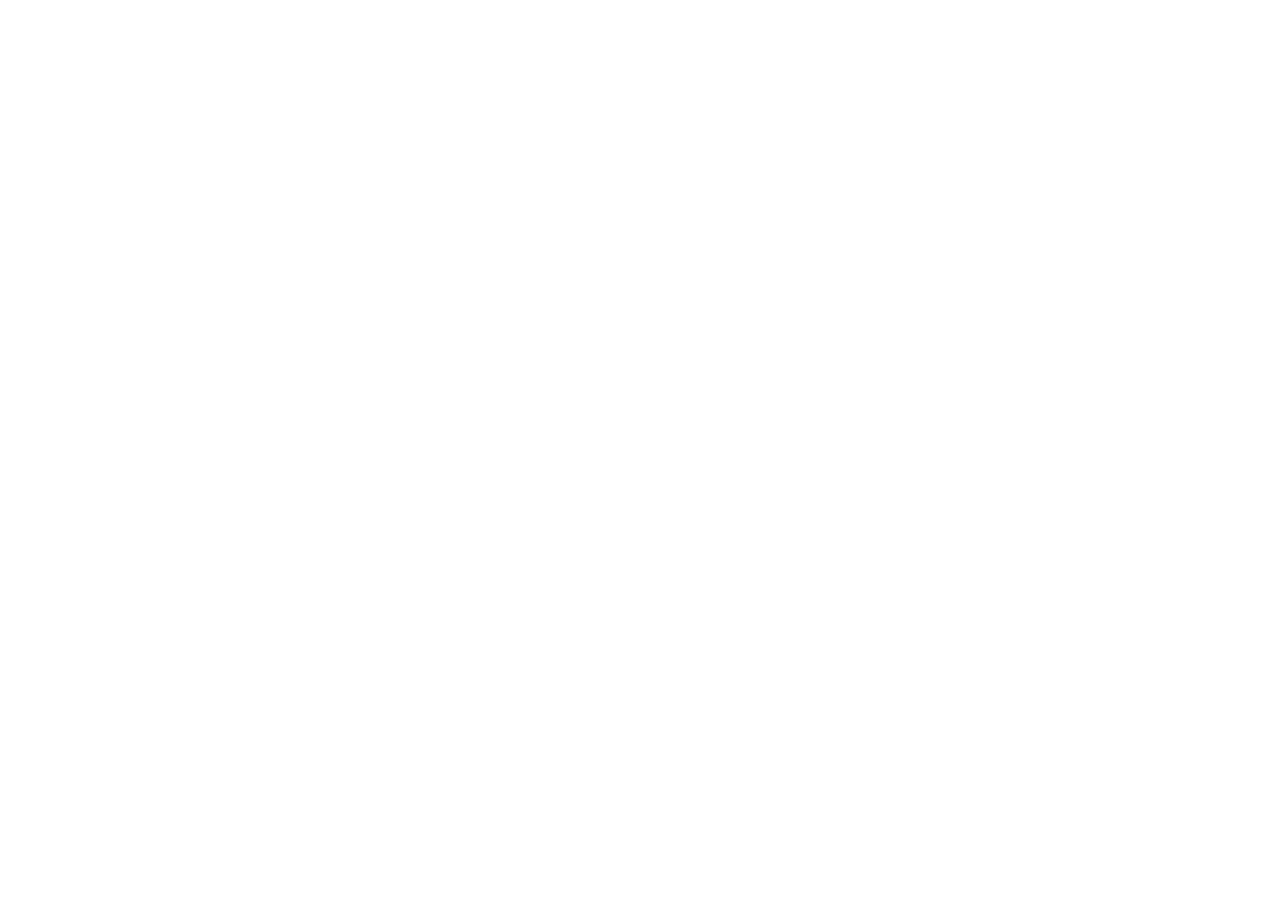
==== recipes/cheesesteak.html @ b955359a "create cheese steak recipe" ====
<!DOCTYPE html>
<html lang="en">
<head>
    <meta charset="UTF-8">
    <meta name="viewport" content="width=device-width, initial-scale=1.0">
    <title>Odin Recipes - Best Cheese Steak</title>
    
</head>
<body>
    
    
</body>
</html>
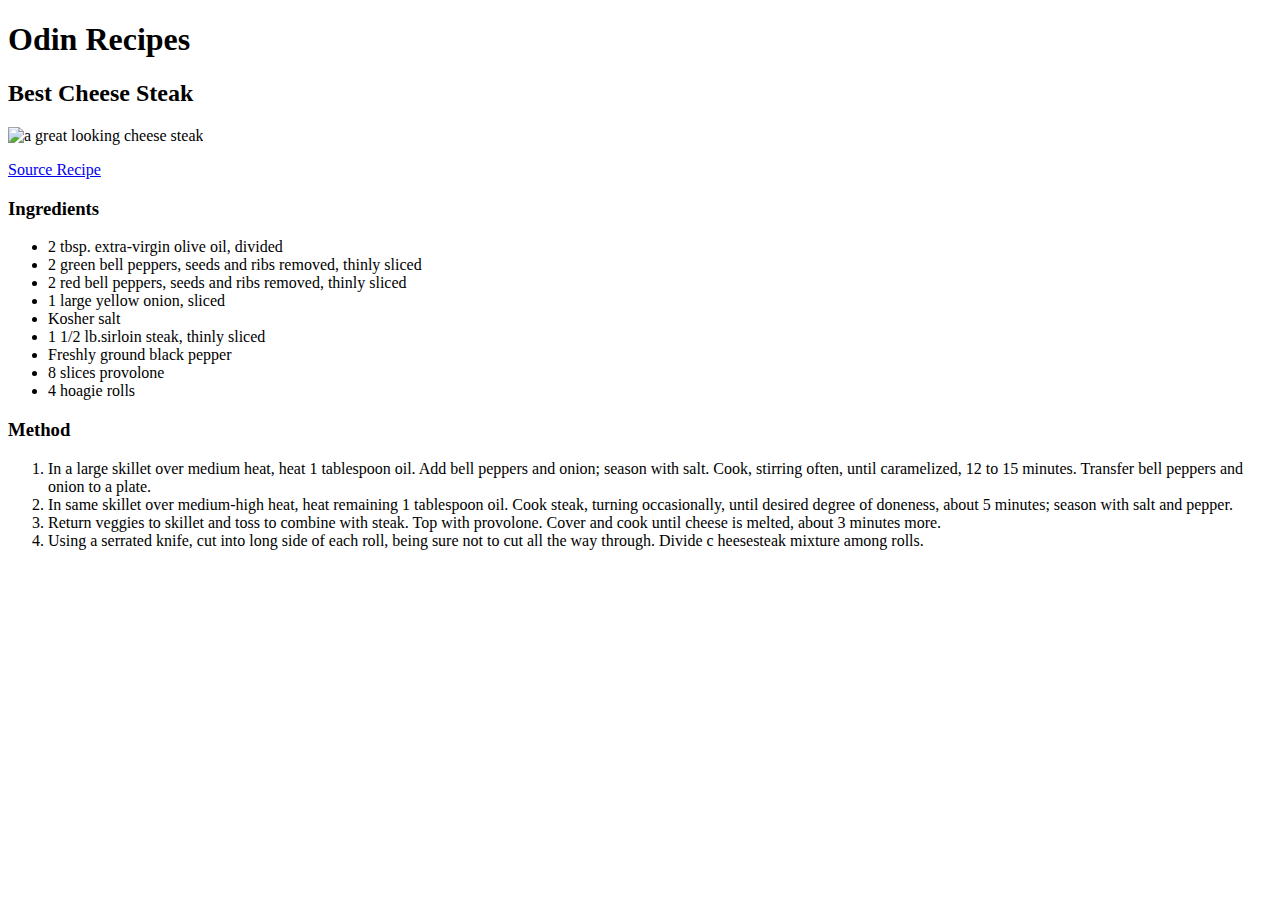
==== commit 94367353: "add content to cheesesteak" ====
--- a/recipes/cheesesteak.html
+++ b/recipes/cheesesteak.html
@@ -7,7 +7,37 @@
     
 </head>
 <body>
-    
+    <h1>Odin Recipes</h1>
+    <h2>Best Cheese Steak</h2>
+    <img src="https://hips.hearstapps.com/hmg-prod/images/philly-cheesesteak-lead-64de7f1914a66.jpg" 
+    alt="a great looking cheese steak" height="500" width="500">
+    <p><a href="https://www.delish.com/cooking/recipe-ideas/recipes/a54006/easy-homemade-philly-cheesesteak-recipe/">
+        Source Recipe
+    </a></p>
+    <h3>Ingredients</h3>
+    <ul>
+        <li>2 tbsp. extra-virgin olive oil, divided</li>
+        <li>2 green bell peppers, seeds and ribs removed, thinly sliced</li>
+        <li>2 red bell peppers, seeds and ribs removed, thinly sliced</li>
+        <li>1 large yellow onion, sliced</li>
+        <li>Kosher salt</li>
+        <li>1 1/2 lb.sirloin steak, thinly sliced</li>
+        <li>Freshly ground black pepper</li>
+        <li>8 slices provolone</li>
+        <li>4 hoagie rolls</li>
+    </ul>
+    <h3>Method</h3>
+    <ol>
+        <li>In a large skillet over medium heat, heat 1 tablespoon oil. Add bell peppers and onion; season with 
+            salt. Cook, stirring often, until caramelized, 12 to 15 minutes. Transfer bell peppers and onion to 
+            a plate.</li>
+        <li>In same skillet over medium-high heat, heat remaining 1 tablespoon oil. Cook steak, turning occasionally, 
+            until desired degree of doneness, about 5 minutes; season with salt and pepper.</li>
+        <li>Return veggies to skillet and toss to combine with steak. Top with provolone. Cover and cook until cheese 
+            is melted, about 3 minutes more.</li>
+        <li>Using a serrated knife, cut into long side of each roll, being sure not to cut all the way through. Divide c
+            heesesteak mixture among rolls.</li>
+    </ol>
     
 </body>
 </html>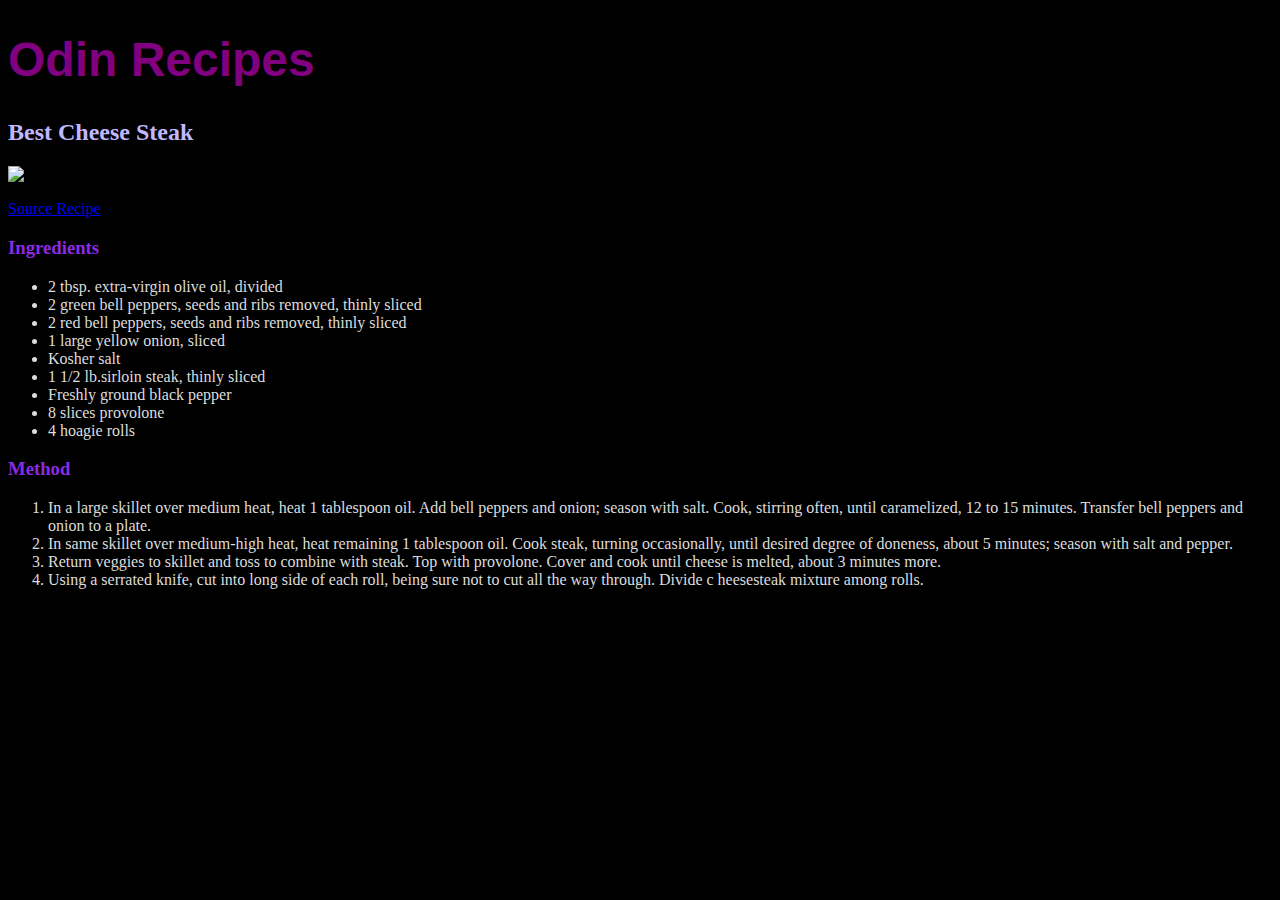
==== commit 41a342e1: "start adding css" ====
--- a/recipes/cheesesteak.html
+++ b/recipes/cheesesteak.html
@@ -3,6 +3,7 @@
 <head>
     <meta charset="UTF-8">
     <meta name="viewport" content="width=device-width, initial-scale=1.0">
+    <link rel="stylesheet" href="../style.css">
     <title>Odin Recipes - Best Cheese Steak</title>
     
 </head>
--- a/style.css
+++ b/style.css
@@ -0,0 +1,27 @@
+
+html {
+    background-color: black
+}
+
+h1 {
+    color: purple;
+    font-weight: bolder;
+    font-family: Tahoma, sans-serif;
+    font-size: 48px;
+}
+
+h2 {
+    color: #c1b7ff;
+}
+
+h3 {
+    color: blueviolet;
+}
+
+li {
+    color: #dddddd ;
+}
+
+.ingredients{
+    font-family: 'Courier New', Courier, monospace;
+}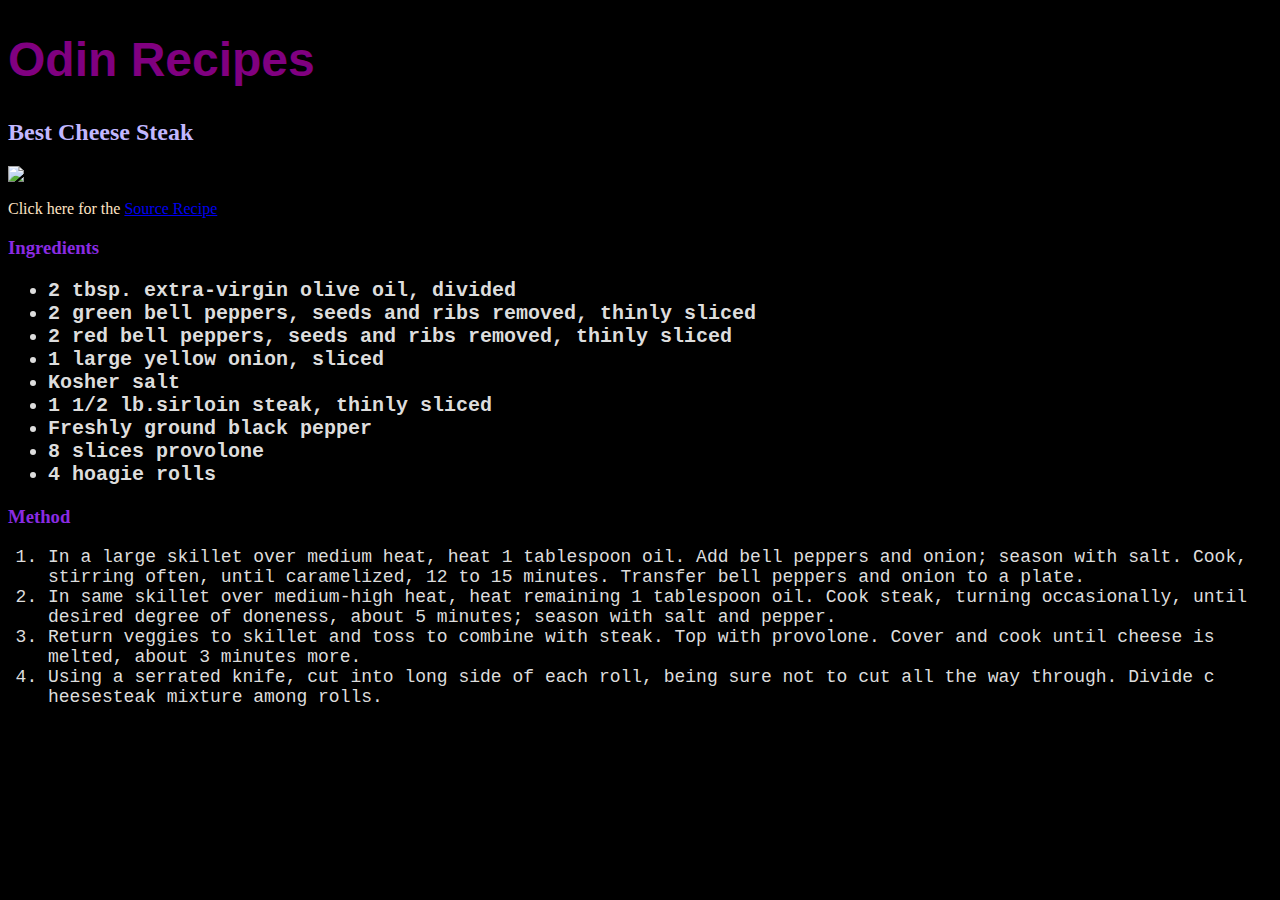
==== commit 48bf0c17: "added css using classes and ids" ====
--- a/recipes/cheesesteak.html
+++ b/recipes/cheesesteak.html
@@ -12,11 +12,11 @@
     <h2>Best Cheese Steak</h2>
     <img src="https://hips.hearstapps.com/hmg-prod/images/philly-cheesesteak-lead-64de7f1914a66.jpg" 
     alt="a great looking cheese steak" height="500" width="500">
-    <p><a href="https://www.delish.com/cooking/recipe-ideas/recipes/a54006/easy-homemade-philly-cheesesteak-recipe/">
+    <p id="recipe-link">Click here for the <a href="https://www.delish.com/cooking/recipe-ideas/recipes/a54006/easy-homemade-philly-cheesesteak-recipe/">
         Source Recipe
     </a></p>
     <h3>Ingredients</h3>
-    <ul>
+    <ul class="ingredients">
         <li>2 tbsp. extra-virgin olive oil, divided</li>
         <li>2 green bell peppers, seeds and ribs removed, thinly sliced</li>
         <li>2 red bell peppers, seeds and ribs removed, thinly sliced</li>
@@ -28,7 +28,7 @@
         <li>4 hoagie rolls</li>
     </ul>
     <h3>Method</h3>
-    <ol>
+    <ol class="method">
         <li>In a large skillet over medium heat, heat 1 tablespoon oil. Add bell peppers and onion; season with 
             salt. Cook, stirring often, until caramelized, 12 to 15 minutes. Transfer bell peppers and onion to 
             a plate.</li>
--- a/style.css
+++ b/style.css
@@ -20,8 +20,24 @@
 
 li {
     color: #dddddd ;
+    font-family: 'Courier New', Courier, monospace;
 }
 
-.ingredients{
-    font-family: 'Courier New', Courier, monospace;
+.description {
+    color: beige;
+    font-family: 'Lucida Sans', 'Lucida Sans Regular', 'Lucida Grande', 'Lucida Sans Unicode', Geneva, Verdana, sans-serif;
+}
+
+.ingredients {
+    font-size: 20px;
+    font-weight: 600;
+}
+
+.method {
+    font-size: 18px;
+}
+
+#recipe-link {
+    font-family: Cambria, Cochin, Georgia, Times, 'Times New Roman', serif;
+    color: bisque;
 }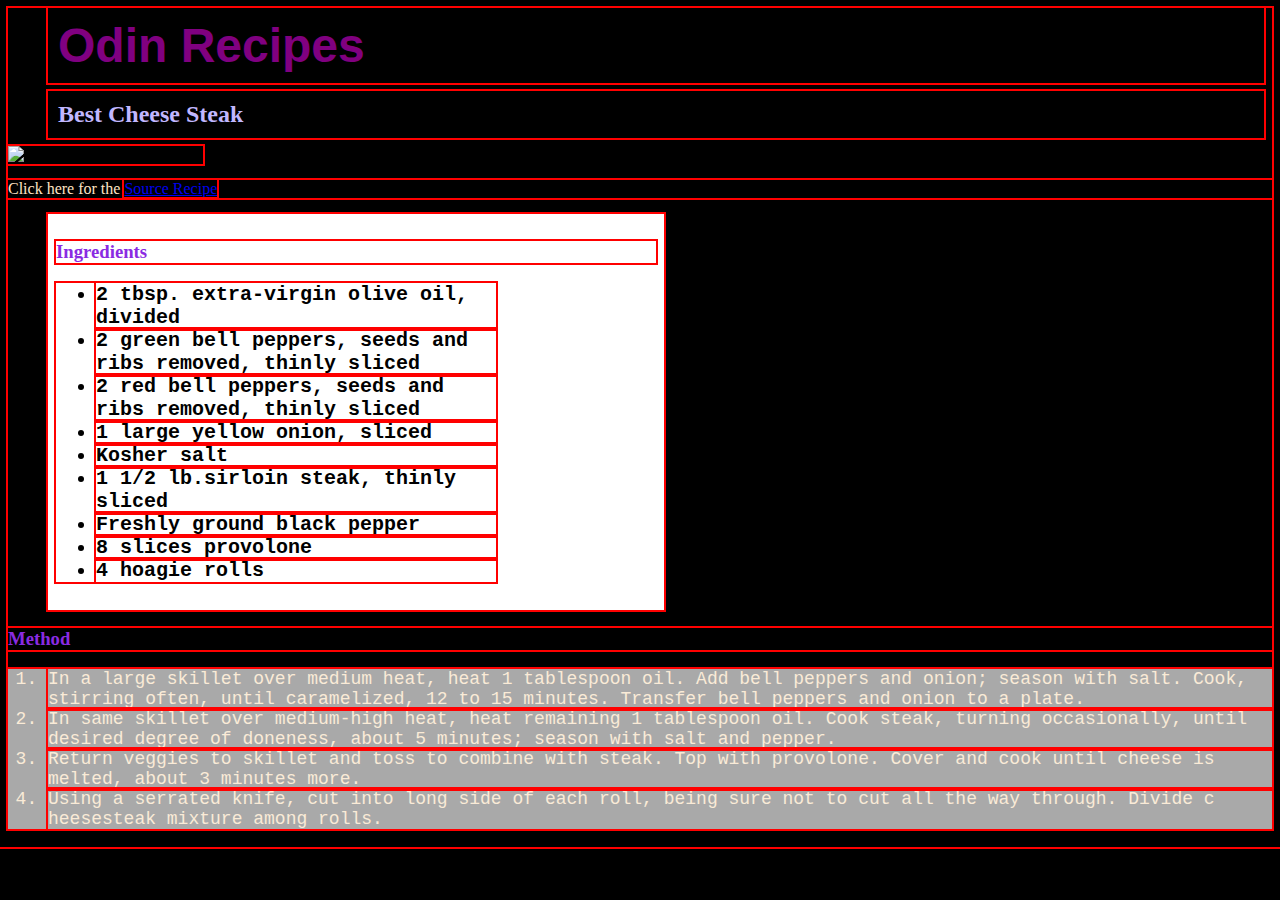
==== commit df853e83: "practice styling with margins and padding to recipes" ====
--- a/recipes/cheesesteak.html
+++ b/recipes/cheesesteak.html
@@ -8,13 +8,14 @@
     
 </head>
 <body>
-    <h1>Odin Recipes</h1>
-    <h2>Best Cheese Steak</h2>
+    <h1 class="site-title">Odin Recipes</h1>
+    <h2 class="page-title">Best Cheese Steak</h2>
     <img src="https://hips.hearstapps.com/hmg-prod/images/philly-cheesesteak-lead-64de7f1914a66.jpg" 
     alt="a great looking cheese steak" height="500" width="500">
     <p id="recipe-link">Click here for the <a href="https://www.delish.com/cooking/recipe-ideas/recipes/a54006/easy-homemade-philly-cheesesteak-recipe/">
         Source Recipe
     </a></p>
+    <div class="card">
     <h3>Ingredients</h3>
     <ul class="ingredients">
         <li>2 tbsp. extra-virgin olive oil, divided</li>
@@ -27,16 +28,17 @@
         <li>8 slices provolone</li>
         <li>4 hoagie rolls</li>
     </ul>
+    </div>
     <h3>Method</h3>
     <ol class="method">
-        <li>In a large skillet over medium heat, heat 1 tablespoon oil. Add bell peppers and onion; season with 
+        <li class="method">In a large skillet over medium heat, heat 1 tablespoon oil. Add bell peppers and onion; season with 
             salt. Cook, stirring often, until caramelized, 12 to 15 minutes. Transfer bell peppers and onion to 
             a plate.</li>
-        <li>In same skillet over medium-high heat, heat remaining 1 tablespoon oil. Cook steak, turning occasionally, 
+        <li class="method">In same skillet over medium-high heat, heat remaining 1 tablespoon oil. Cook steak, turning occasionally, 
             until desired degree of doneness, about 5 minutes; season with salt and pepper.</li>
-        <li>Return veggies to skillet and toss to combine with steak. Top with provolone. Cover and cook until cheese 
+        <li class="method">Return veggies to skillet and toss to combine with steak. Top with provolone. Cover and cook until cheese 
             is melted, about 3 minutes more.</li>
-        <li>Using a serrated knife, cut into long side of each roll, being sure not to cut all the way through. Divide c
+        <li class="method">Using a serrated knife, cut into long side of each roll, being sure not to cut all the way through. Divide c
             heesesteak mixture among rolls.</li>
     </ol>
     
--- a/style.css
+++ b/style.css
@@ -1,6 +1,10 @@
 
 html {
     background-color: black
+}
+
+* {
+    outline: 2px solid red;
 }
 
 h1 {
@@ -19,25 +23,72 @@
 }
 
 li {
-    color: #dddddd ;
+    color: black ;
     font-family: 'Courier New', Courier, monospace;
 }
 
+.site-title {
+    padding: 10px;
+    margin: 8px;
+    margin-left: 40px;
+}
+
+.page-title {
+    padding: 10px;
+    margin: 8px;
+    margin-left: 40px;    
+}
 .description {
     color: beige;
     font-family: 'Lucida Sans', 'Lucida Sans Regular', 'Lucida Grande', 'Lucida Sans Unicode', Geneva, Verdana, sans-serif;
 }
 
 .ingredients {
+    width: 400px;
     font-size: 20px;
     font-weight: 600;
 }
 
 .method {
     font-size: 18px;
+    color: antiquewhite;
+    background-color: darkgrey;
 }
 
 #recipe-link {
     font-family: Cambria, Cochin, Georgia, Times, 'Times New Roman', serif;
     color: bisque;
-}+}
+
+.card {
+    background: #fff;
+    margin: 16px auto;
+    margin-left: 40px       ;
+    padding: 8px;
+    width: 600px;
+}
+
+.list-title {
+    padding: 10px;
+    margin: 8px;
+    margin-left: 40px;
+  }
+
+.list-entries {
+    display: inline-block;
+    
+    padding: 1px;
+    margin: 10px;
+    background-color: #c1b7ff;
+}
+
+.list-link {
+    display: inline-block;
+    text-align: center;
+    width: 200px;
+    height: 100px;
+    padding-top: 55px;
+    padding-bottom: auto;
+    margin: 10px;
+}
+
